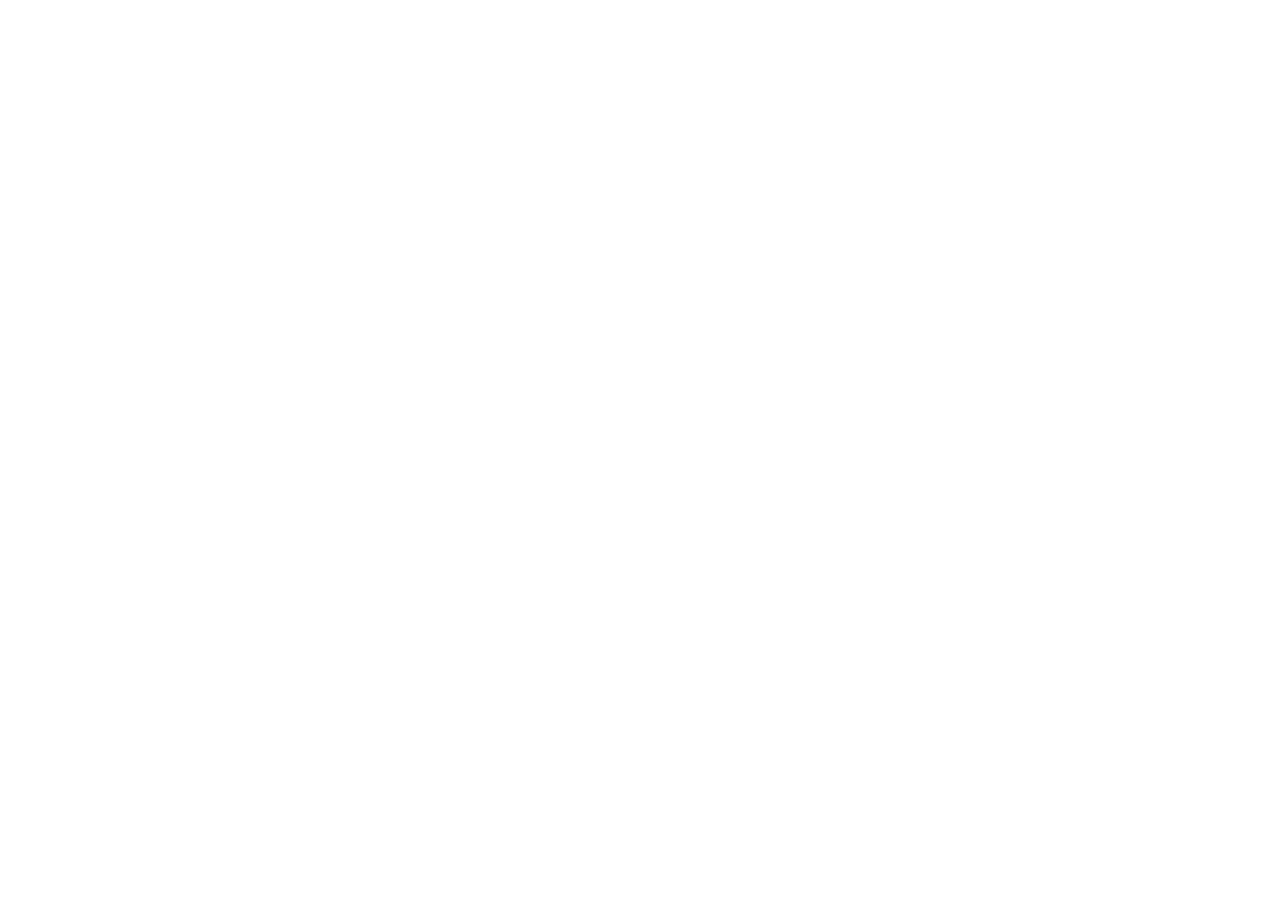
==== wis.html @ 159aa672 "Create wis.html" ====
<!DOCTYPE html>
<html>

<head>
    <meta charset="UTF-8">
    <meta http-equiv="X-UA-Compatible" content="IE=edge">
    <meta name="viewport" content="width=device-width, initial-scale=1.0">

    <title>WIS2 Live</title>
    <link rel="canonical" href="https://www.benwebb.com/wis"/>
    <link rel="stylesheet" href="https://unpkg.com/leaflet@1.9.3/dist/leaflet.css"
    integrity="sha256-kLaT2GOSpHechhsozzB+flnD+zUyjE2LlfWPgU04xyI="
    crossorigin=""/>
    <script src="https://unpkg.com/leaflet@1.9.3/dist/leaflet.js"
    integrity="sha256-WBkoXOwTeyKclOHuWtc+i2uENFpDZ9YPdf5Hf+D7ewM="
    crossorigin=""></script>
    <script src="https://unpkg.com/mqtt@4.0.1/dist/mqtt.min.js"></script>

    <link rel="shortcut icon" href="./assets/images/favicon.ico" type="image/x-icon">
    <link rel="icon" type="image/png" sizes="32x32" href="./assets/images/favicon-32x32.png">
    <link rel="icon" type="image/png" sizes="16x16" href="./assets/images/favicon-16x16.png">

    <style>
        .center {
            text-align: center;
            width: 100%;
        }
        .body {
            margin: 0;
            width: 100%;
        }
        .popup {
            margin: 2;
            padding: 1;
            max-width: 500px;
        }
    </style>
</head>

<body class="body">
    <div id="map" class="center" style="height: 100vh;"></div>
</body>
<script>
    const host = 'wss://globalbroker.meteo.fr:443/mqtt';
    // const host = 'mqtts://globalbroker.meteo.fr:8883/mqtt';
    const options = {
        username: 'everyone',
        password: 'everyone',
        keepalive: 60,
        protocolVersion: 5,
        reconnectPeriod: 1000,
        connectTimeout: 30 * 1000,
    };

    console.log('Connecting mqtt client');
    const client = mqtt.connect(host, options);

    client.on('connect', function () {
        client.subscribe(['origin/#', 'cache/#'], function (err) {
            if (!err) {
                console.log('Connected!')
            }
        })
    })

    client.on('error', (err) => {
        console.log('Connection error: ', err)
        client.end()
    });


    client.on('reconnect', () => {
        console.log('Reconnecting...')
    });
    String.prototype.rsplit = function (sep, maxsplit) {
        var split = this.split(sep);
        return maxsplit ? [split.slice(0, -maxsplit).join(sep)].concat(split.slice(-maxsplit)) : split;
    };
    var map = L.map('map').setView([30, 0], 3);
    map.attributionControl.setPrefix('');
    var tiles = L.tileLayer('https://tile.openstreetmap.org/{z}/{x}/{y}.png', {
        maxZoom: 19,
        attributionControl: false
    }).addTo(map);
    client.on('message', function (topic, message) {
        // message is Buffer
        const feature = JSON.parse(message.toString())
        if (feature.geometry && feature.geometry.type === 'Point') {
            var marker = L.geoJSON(feature, {
                pointToLayer: function (geoJsonPoint, latlng) {
                    return L.circleMarker(latlng, {
                        color: "#f8a700",
                        radius: 2,
                        weight: 1,
                        opacity: 1,
                        fillOpacity: 0.8,
                    });
                }
            }).addTo(map);
            console.log(topic)
            var [origin, topic] = topic.split('/wis2/')
            var t = topic.split('/').slice(0, -1).join('/')

            var popup = `<b>Channel: </b>${origin}/wis2<br>
                         <b>Topic: </b>${t}</br>`
            if (topic.search('/WIGOS') !== -1) {
                var wsi = topic.split('/').slice(-1).join('')
                popup += `<b>WIGOS Station identifier: </b>${wsi}<br>`
            } else if (feature.properties.wigos_station_identifier) {
                popup += `<b>WIGOS Station identifier: </b>${feature.properties.wigos_station_identifier}`
            }
            marker.bindPopup(`<div class="popup"><p>${popup}</p></div>`, {
                maxWidth: 500
            }).openPopup()
            if (t.search('/swe/smhi/') !== -1) {
                setTimeout(removeMarker, 59000, marker);
            } else {
                setTimeout(removeMarker, 3590000, marker);
            }
        } else if (feature.geometry && feature.geometry.hasOwnProperty('type')) {
            var poly = L.geoJSON(feature).addTo(map);
            setTimeout(removeMarker, 3590000, poly);
        }
    })

    function removeMarker(feature) {
        feature.removeFrom(map);
    }


</script>

</html>
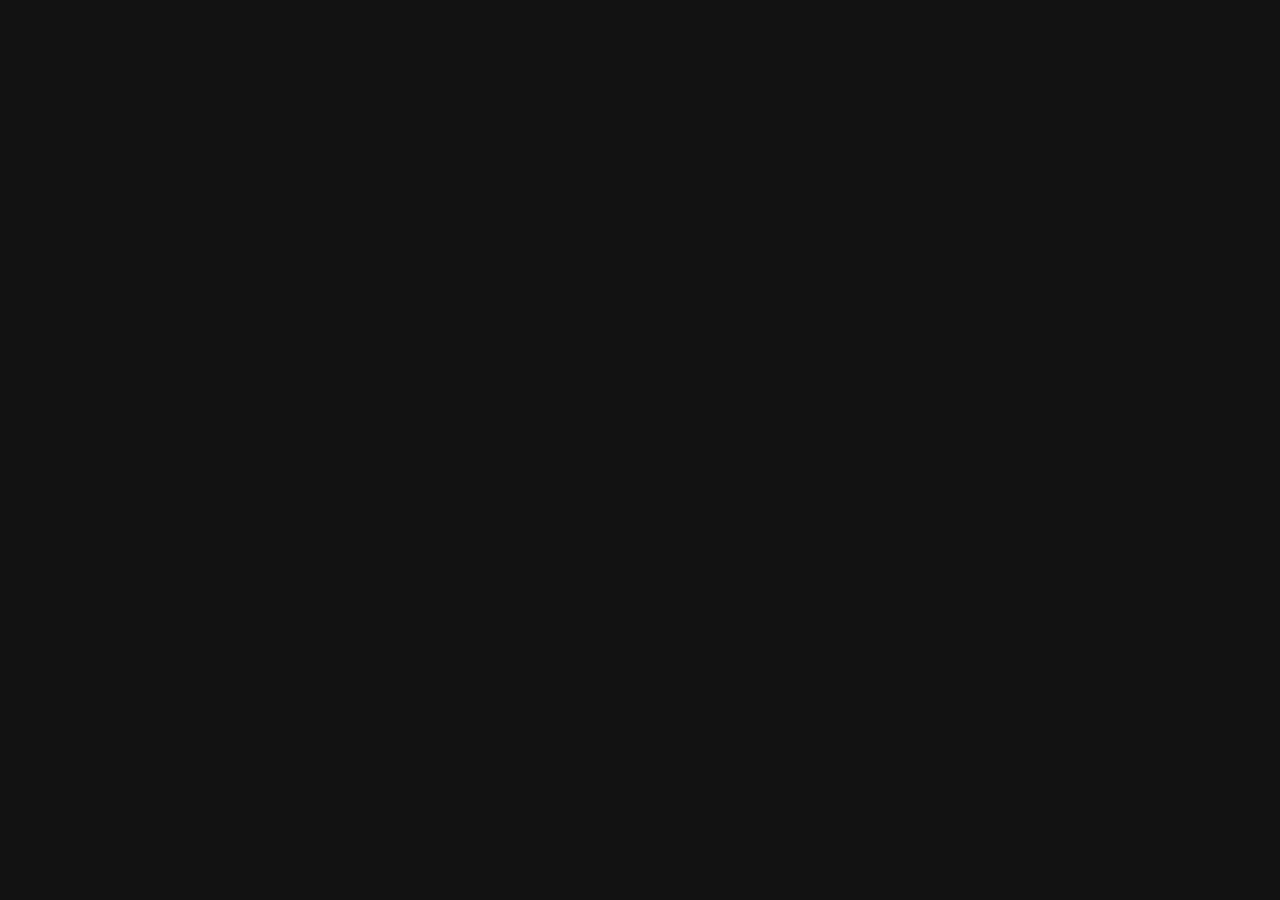
==== commit bf1f3716: "Update CSS" ====
--- a/wis.html
+++ b/wis.html
@@ -5,47 +5,75 @@
     <meta charset="UTF-8">
     <meta http-equiv="X-UA-Compatible" content="IE=edge">
     <meta name="viewport" content="width=device-width, initial-scale=1.0">
-
+  
     <title>WIS2 Live</title>
     <link rel="canonical" href="https://www.benwebb.com/wis"/>
-    <link rel="stylesheet" href="https://unpkg.com/leaflet@1.9.3/dist/leaflet.css"
-    integrity="sha256-kLaT2GOSpHechhsozzB+flnD+zUyjE2LlfWPgU04xyI="
-    crossorigin=""/>
-    <script src="https://unpkg.com/leaflet@1.9.3/dist/leaflet.js"
-    integrity="sha256-WBkoXOwTeyKclOHuWtc+i2uENFpDZ9YPdf5Hf+D7ewM="
-    crossorigin=""></script>
-    <script src="https://unpkg.com/mqtt@4.0.1/dist/mqtt.min.js"></script>
-
+    <meta property="og:title" content="WIS2 Live"/>
+    <meta property="og:image" content="https://www.benwebb.com/assets/images/ben.png"/>
+    <meta property="og:url" content="https://www.benwebb.com/wis"/>
+    <meta property="og:site_name" content="WIS2 Live"/>
+    <meta property="og:type" content="website"/>
+    <meta name="twitter:card" content="summary_large_image"/>
+    <meta name="twitter:title" content="WIS2 Live"/>
+    <meta name="twitter:image" content="https://www.benwebb.com/assets/images/wis.png"/>
+  
+    <!--
+      - favicon
+    -->
     <link rel="shortcut icon" href="./assets/images/favicon.ico" type="image/x-icon">
     <link rel="icon" type="image/png" sizes="32x32" href="./assets/images/favicon-32x32.png">
     <link rel="icon" type="image/png" sizes="16x16" href="./assets/images/favicon-16x16.png">
 
-    <style>
-        .center {
-            text-align: center;
-            width: 100%;
-        }
-        .body {
-            margin: 0;
-            width: 100%;
-        }
-        .popup {
-            margin: 2;
-            padding: 1;
-            max-width: 500px;
-        }
-    </style>
+    <!--
+        - custom css link
+    -->
+    <link rel="stylesheet" href="./assets/css/style.css">
+
+
+    <!--
+        - leaflet
+    -->
+    <link rel="stylesheet" href="https://unpkg.com/leaflet@1.9.3/dist/leaflet.css"/>
+    <script src="https://unpkg.com/leaflet@1.9.3/dist/leaflet.js"></script>
+    <script src="https://unpkg.com/mqtt@4.0.1/dist/mqtt.min.js"></script>
 </head>
 
 <body class="body">
-    <div id="map" class="center" style="height: 100vh;"></div>
+    <div id="map" class="center"></div>
 </body>
 <script>
+    String.prototype.rsplit = function (sep, maxsplit) {
+        var split = this.split(sep);
+        return maxsplit ? [split.slice(0, -maxsplit).join(sep)].concat(split.slice(-maxsplit)) : split;
+    };
+    String.prototype.hexDecode = function(){
+        var j;
+        var hexes = this.match(/.{1,4}/g) || [];
+        var back = "";
+        for(j = 0; j<hexes.length; j++) {
+            back += String.fromCharCode(parseInt(hexes[j], 16));
+        }
+    
+        return back;
+    }
+    
+    var map = L.map('map').setView([30, 0], 3);
+    map.attributionControl.setPrefix('');
+    var tiles = L.tileLayer('https://tile.openstreetmap.org/{z}/{x}/{y}.png', {
+        maxZoom: 19,
+        minZoom: 3,
+        attributionControl: false
+    }).addTo(map);
+
+    map.on('zoomend', function() {
+        reRender();
+    });
+
     const host = 'wss://globalbroker.meteo.fr:443/mqtt';
     // const host = 'mqtts://globalbroker.meteo.fr:8883/mqtt';
     const options = {
         username: 'everyone',
-        password: 'everyone',
+        password: '00650076006500720079006f006e0065'.hexDecode(),
         keepalive: 60,
         protocolVersion: 5,
         reconnectPeriod: 1000,
@@ -72,61 +100,133 @@
     client.on('reconnect', () => {
         console.log('Reconnecting...')
     });
-    String.prototype.rsplit = function (sep, maxsplit) {
-        var split = this.split(sep);
-        return maxsplit ? [split.slice(0, -maxsplit).join(sep)].concat(split.slice(-maxsplit)) : split;
-    };
-    var map = L.map('map').setView([30, 0], 3);
-    map.attributionControl.setPrefix('');
-    var tiles = L.tileLayer('https://tile.openstreetmap.org/{z}/{x}/{y}.png', {
-        maxZoom: 19,
-        attributionControl: false
-    }).addTo(map);
+
+    const markers = new Array();
     client.on('message', function (topic, message) {
         // message is Buffer
         const feature = JSON.parse(message.toString())
         if (feature.geometry && feature.geometry.type === 'Point') {
+            var [origin, t] = topic.split('/wis2/')
+            var wsi = feature.properties.wigos_station_identifier;
             var marker = L.geoJSON(feature, {
                 pointToLayer: function (geoJsonPoint, latlng) {
-                    return L.circleMarker(latlng, {
-                        color: "#f8a700",
-                        radius: 2,
+                    var color = topic.startsWith('cache') ? "#6cc644" : "#D5E3F0";
+                    var m = L.circleMarker(latlng, {
+                        color: shadeColor(color, -25),
+                        fillColor: color,
+                        radius: estimateRadius(),
                         weight: 1,
                         opacity: 1,
-                        fillOpacity: 0.8,
+                        fillOpacity: 1,
                     });
+                    recolorMarker(m); 
+                    markers.push(m);
+                    return m;
                 }
             }).addTo(map);
-            console.log(topic)
-            var [origin, topic] = topic.split('/wis2/')
-            var t = topic.split('/').slice(0, -1).join('/')
-
-            var popup = `<b>Channel: </b>${origin}/wis2<br>
-                         <b>Topic: </b>${t}</br>`
-            if (topic.search('/WIGOS') !== -1) {
-                var wsi = topic.split('/').slice(-1).join('')
-                popup += `<b>WIGOS Station identifier: </b>${wsi}<br>`
-            } else if (feature.properties.wigos_station_identifier) {
-                popup += `<b>WIGOS Station identifier: </b>${feature.properties.wigos_station_identifier}`
-            }
+
+            var popup = `<b>Channel: </b>${origin}<br>`     
+            popup += `<b>WIGOS Station identifier: </b>${wsi}<br>`
+            if (origin.startsWith('cache')){
+                for (const link of feature.links){
+                    const filename = link.href.rsplit('/', 1).pop();
+                    if (link.rel == 'canonical'){
+                        popup += `<b>Data: </b>
+                                  <a target="_blank" href="${link.href}"" type="${link.type}" title="${filename}" rel="${link.rel}">${filename}</a>`
+                    }
+                }
+            }
+
             marker.bindPopup(`<div class="popup"><p>${popup}</p></div>`, {
                 maxWidth: 500
-            }).openPopup()
-            if (t.search('/swe/smhi/') !== -1) {
-                setTimeout(removeMarker, 59000, marker);
+            })
+
+            marker.bindTooltip(wsi).openTooltip();
+            setTimeout(closeTooltip, 1500, marker)
+        } else if (feature.geometry && feature.geometry.hasOwnProperty('type')) {
+            var poly = L.geoJSON(feature);
+            var bounds = poly.getBounds();
+            if (bounds._northEast.lat >= 90 && bounds._southWest.lat <= -90){
+                console.log(`Invalid bounds from ${topic}`);
+                return;
             } else {
-                setTimeout(removeMarker, 3590000, marker);
-            }
-        } else if (feature.geometry && feature.geometry.hasOwnProperty('type')) {
-            var poly = L.geoJSON(feature).addTo(map);
-            setTimeout(removeMarker, 3590000, poly);
+                poly.addTo(map);
+            }
+
+            var popup = `<b>Topic: </b>${feature.id}<br>`
+            for (const link of feature.links){
+                if (link.type != 'MQTT'){
+                    popup += `<b>${link.type}: </b> 
+                    <a target="${link.type}" href="${link.href}"" type="${link.type}" title="${link.title}" rel="${link.rel}">${link.title}</a><br>`
+                }
+            }
+            poly.bindPopup(`<div class="popup"><p>${popup}</p></div>`, {
+                maxWidth: 500
+            });
+            poly.bringToBack();
+            setTimeout(removeMarker, 590000, poly);
         }
     })
 
+    function reRender() {
+        var z = map.getZoom();
+        if (z <= 17){
+            for (const m of markers){
+                m.setRadius(estimateRadius());
+                m.redraw();
+            }
+        }
+
+    }
+
+    function estimateRadius(){
+        var z = map.getZoom();
+        return 1.5 * (z - 2);
+    }
+
     function removeMarker(feature) {
         feature.removeFrom(map);
     }
 
+    function closeTooltip(feature){
+        feature.closeTooltip();
+    }
+
+    function recolorMarker(m){
+        m.redraw();
+        m.setStyle({
+            oapcity: m.options.oapcity - 0.02,
+            fillOpacity: m.options.fillOpacity - 0.02,
+            color: shadeColor(m.options.color, -5),
+            fillColor: shadeColor(m.options.fillColor, -5)
+        });
+        setTimeout(recolorMarker, 120000, m);
+    }
+
+    function shadeColor(color, percent) {
+
+        var R = parseInt(color.substring(1,3),16);
+        var G = parseInt(color.substring(3,5),16);
+        var B = parseInt(color.substring(5,7),16);
+    
+        R = parseInt(R * (100 + percent) / 100);
+        G = parseInt(G * (100 + percent) / 100);
+        B = parseInt(B * (100 + percent) / 100);
+    
+        R = (R<255)?R:255;  
+        G = (G<255)?G:255;  
+        B = (B<255)?B:255;  
+    
+        R = Math.round(R)
+        G = Math.round(G)
+        B = Math.round(B)
+    
+        var RR = ((R.toString(16).length==1)?"0"+R.toString(16):R.toString(16));
+        var GG = ((G.toString(16).length==1)?"0"+G.toString(16):G.toString(16));
+        var BB = ((B.toString(16).length==1)?"0"+B.toString(16):B.toString(16));
+    
+        return "#"+RR+GG+BB;
+    }
 
 </script>
 
--- a/assets/css/style.css
+++ b/assets/css/style.css
@@ -0,0 +1,1805 @@
+/*-----------------------------------*\
+  #style.css
+\*-----------------------------------*/
+
+
+/**
+ * copyright 2022 @codewithsadee
+ */
+
+
+.center {
+  text-align: center;
+  width: 100%;
+  height: 100vh;
+}
+.body {
+  margin: 0;
+}
+.popup {
+  margin: 2;
+  padding: 1;
+  max-width: 360px;
+}
+
+
+/*-----------------------------------*\
+  #CUSTOM PROPERTY
+\*-----------------------------------*/
+
+:root {
+
+  /**
+   * colors
+   */
+
+  /* gradient */
+
+  --bg-gradient-onyx: linear-gradient(
+    to bottom right, 
+    hsl(240, 1%, 25%) 3%, 
+    hsl(0, 0%, 19%) 97%
+  );
+  --bg-gradient-jet: linear-gradient(
+    to bottom right, 
+    hsla(240, 1%, 18%, 0.251) 0%, 
+    hsla(240, 2%, 11%, 0) 100%
+  ), hsl(240, 2%, 13%);
+  --bg-gradient-yellow-1: linear-gradient(
+    to bottom right, 
+    hsl(45, 100%, 71%) 0%, 
+    hsla(36, 100%, 69%, 0) 50%
+  );
+  --bg-gradient-yellow-2: linear-gradient(
+    135deg, 
+    hsla(45, 100%, 71%, 0.251) 0%, 
+    hsla(35, 100%, 68%, 0) 59.86%
+  ), hsl(240, 2%, 13%);
+  --border-gradient-onyx: linear-gradient(
+    to bottom right, 
+    hsl(0, 0%, 25%) 0%, 
+    hsla(0, 0%, 25%, 0) 50%
+  );
+  --text-gradient-yellow: linear-gradient(
+    to right, 
+    hsl(45, 100%, 72%), 
+    hsl(35, 100%, 68%)
+  );
+
+  /* solid */
+
+  --jet: hsl(0, 0%, 22%);
+  --onyx: hsl(240, 1%, 17%);
+  --eerie-black-1: hsl(240, 2%, 13%);
+  --eerie-black-2: hsl(240, 2%, 12%);
+  --smoky-black: hsl(0, 0%, 7%);
+  --white-1: hsl(0, 0%, 100%);
+  --white-2: hsl(0, 0%, 98%);
+  --orange-yellow-crayola: hsl(45, 100%, 72%);
+  --vegas-gold: hsl(45, 54%, 58%);
+  --light-gray: hsl(0, 0%, 84%);
+  --light-gray-70: hsla(0, 0%, 84%, 0.7);
+  --bittersweet-shimmer: hsl(0, 43%, 51%);
+
+  /**
+   * typography
+   */
+
+  /* font-family */
+  --ff-poppins: 'Poppins', sans-serif;
+
+  /* font-size */
+  --fs-1: 24px;
+  --fs-2: 18px;
+  --fs-3: 17px;
+  --fs-4: 16px;
+  --fs-5: 15px;
+  --fs-6: 14px;
+  --fs-7: 13px;
+  --fs-8: 11px;
+
+  /* font-weight */
+  --fw-300: 300;
+  --fw-400: 400;
+  --fw-500: 500;
+  --fw-600: 600;
+
+  /**
+   * shadow
+   */
+  
+  --shadow-1: -4px 8px 24px hsla(0, 0%, 0%, 0.25);
+  --shadow-2: 0 16px 30px hsla(0, 0%, 0%, 0.25);
+  --shadow-3: 0 16px 40px hsla(0, 0%, 0%, 0.25);
+  --shadow-4: 0 25px 50px hsla(0, 0%, 0%, 0.15);
+  --shadow-5: 0 24px 80px hsla(0, 0%, 0%, 0.25);
+
+  /**
+   * transition
+   */
+
+  --transition-1: 0.25s ease;
+  --transition-2: 0.5s ease-in-out;
+
+}
+
+
+
+
+
+/*-----------------------------------*\
+  #RESET
+\*-----------------------------------*/
+
+*, *::before, *::after {
+  margin: 0;
+  padding: 0;
+  box-sizing: border-box;
+}
+
+a { text-decoration: none; }
+
+li { list-style: none; }
+
+img, ion-icon, a, button, time, span { display: block; }
+
+button {
+  font: inherit;
+  background: none;
+  border: none;
+  text-align: left;
+  cursor: pointer;
+}
+
+input, textarea {
+  display: block;
+  width: 100%;
+  background: none;
+  font: inherit;
+}
+
+::selection {
+  background: var(--orange-yellow-crayola);
+  color: var(--smoky-black);
+}
+
+:focus { outline-color: var(--orange-yellow-crayola); }
+
+html { font-family: var(--ff-poppins); }
+
+body { background: var(--smoky-black); }
+
+
+
+
+
+/*-----------------------------------*\
+  #REUSED STYLE
+\*-----------------------------------*/
+
+.sidebar,
+article {
+  background: var(--eerie-black-2);
+  border: 1px solid var(--jet);
+  border-radius: 20px;
+  padding: 15px;
+  box-shadow: var(--shadow-1);
+  z-index: 1;
+}
+
+.separator {
+  width: 100%;
+  height: 1px;
+  background: var(--jet);
+  margin: 16px 0;
+}
+
+.icon-box {
+  position: relative;
+  background: var(--border-gradient-onyx);
+  width: 30px;
+  height: 30px;
+  border-radius: 8px;
+  display: flex;
+  justify-content: center;
+  align-items: center;
+  font-size: 16px;
+  color: var(--orange-yellow-crayola);
+  box-shadow: var(--shadow-1);
+  z-index: 1;
+}
+
+.icon-box::before {
+  content: "";
+  position: absolute;
+  inset: 1px;
+  background: var(--eerie-black-1);
+  border-radius: inherit;
+  z-index: -1;
+}
+
+.icon-box ion-icon { --ionicon-stroke-width: 35px; }
+
+article { display: none; }
+
+article.active {
+  display: block;
+  animation: fade 0.5s ease backwards;
+}
+
+@keyframes fade {
+  0% { opacity: 0; }
+  100% { opacity: 1; }
+}
+
+.h2,
+.h3,
+.h4,
+.h5 {
+  color: var(--white-2);
+  text-transform: capitalize;
+}
+
+.h2 { font-size: var(--fs-1); }
+
+.h3 { font-size: var(--fs-2); }
+
+.h4 { font-size: var(--fs-4); }
+
+.h5 {
+  font-size: var(--fs-7);
+  font-weight: var(--fw-500);
+}
+
+.article-title {
+  position: relative;
+  padding-bottom: 7px;
+}
+
+.article-title::after {
+  content: "";
+  position: absolute;
+  bottom: 0;
+  left: 0;
+  width: 30px;
+  height: 3px;
+  background: var(--text-gradient-yellow);
+  border-radius: 3px;
+}
+
+.has-scrollbar::-webkit-scrollbar {
+  width: 5px; /* for vertical scrollbar */
+  height: 5px; /* for horizontal scrollbar */
+}
+
+.has-scrollbar::-webkit-scrollbar-track {
+  background: var(--onyx);
+  border-radius: 5px;
+}
+
+.has-scrollbar::-webkit-scrollbar-thumb {
+  background: var(--orange-yellow-crayola);
+  border-radius: 5px;
+}
+
+.has-scrollbar::-webkit-scrollbar-button { width: 20px; }
+
+.content-card {
+  position: relative;
+  background: var(--border-gradient-onyx);
+  padding: 15px;
+  padding-top: 45px;
+  border-radius: 14px;
+  box-shadow: var(--shadow-2);
+  cursor: pointer;
+  z-index: 1;
+}
+
+.content-card::before {
+  content: "";
+  position: absolute;
+  inset: 1px;
+  background: var(--bg-gradient-jet);
+  border-radius: inherit;
+  z-index: -1;
+}
+
+
+
+
+
+/*-----------------------------------*\
+  #MAIN
+\*-----------------------------------*/
+
+main {
+  margin: 15px 12px;
+  margin-bottom: 75px;
+  min-width: 259px;
+}
+
+
+
+
+
+/*-----------------------------------*\
+  #SIDEBAR
+\*-----------------------------------*/
+
+.sidebar {
+  margin-bottom: 15px;
+  max-height: 112px;
+  overflow: hidden;
+  transition: var(--transition-2);
+}
+
+.sidebar.active { max-height: 405px; }
+
+.sidebar-info {
+  position: relative;
+  display: flex;
+  justify-content: flex-start;
+  align-items: center;
+  gap: 15px;
+}
+
+.avatar-box {
+  background: var(--bg-gradient-onyx);
+  border-radius: 20px;
+}
+
+.info-content .name {
+  color: var(--white-2);
+  font-size: var(--fs-3);
+  font-weight: var(--fw-500);
+  letter-spacing: -0.25px;
+  margin-bottom: 10px;
+}
+
+.info-content .title {
+  color: var(--white-1);
+  background: var(--onyx);
+  font-size: var(--fs-8);
+  font-weight: var(--fw-300);
+  width: max-content;
+  padding: 3px 12px;
+  border-radius: 8px;
+}
+
+.info_more-btn {
+  position: absolute;
+  top: -15px;
+  right: -15px;
+  border-radius: 0 15px;
+  font-size: 13px;
+  color: var(--orange-yellow-crayola);
+  background: var(--border-gradient-onyx);
+  padding: 10px;
+  box-shadow: var(--shadow-2);
+  transition: var(--transition-1);
+  z-index: 1;
+}
+
+.info_more-btn::before {
+  content: "";
+  position: absolute;
+  inset: 1px;
+  border-radius: inherit;
+  background: var(--bg-gradient-jet);
+  transition: var(--transition-1);
+  z-index: -1;
+}
+
+.info_more-btn:hover,
+.info_more-btn:focus { background: var(--bg-gradient-yellow-1); }
+
+.info_more-btn:hover::before,
+.info_more-btn:focus::before { background: var(--bg-gradient-yellow-2); }
+
+.info_more-btn span { display: none; }
+
+.sidebar-info_more {
+  opacity: 0;
+  visibility: hidden;
+  transition: var(--transition-2);
+}
+
+.sidebar.active .sidebar-info_more {
+  opacity: 1;
+  visibility: visible;
+}
+
+.contacts-list {
+  display: grid;
+  grid-template-columns: 1fr;
+  gap: 16px;
+}
+
+.contact-item {
+  min-width: 100%;
+  display: flex;
+  align-items: center;
+  gap: 16px;
+}
+
+.contact-info {
+  max-width: calc(100% - 46px);
+  width: calc(100% - 46px);
+}
+
+.contact-title {
+  color: var(--light-gray-70);
+  font-size: var(--fs-8);
+  text-transform: uppercase;
+  margin-bottom: 2px;
+}
+
+.contact-info :is(.contact-link, time, address) {
+  color: var(--white-2);
+  font-size: var(--fs-7);
+}
+
+.contact-info address { font-style: normal; }
+
+.social-list {
+  display: flex;
+  justify-content: flex-start;
+  align-items: center;
+  gap: 15px;
+  padding-bottom: 4px;
+  padding-left: 7px;
+}
+
+.social-item .social-link {
+  color: var(--light-gray-70);
+  font-size: 18px;
+}
+
+
+.social-item .social-link:hover { color: var(--light-gray); }
+
+
+
+
+
+/*-----------------------------------*\
+  #NAVBAR
+\*-----------------------------------*/
+
+.navbar {
+  position: fixed;
+  bottom: 0;
+  left: 0;
+  width: 100%;
+  background: hsla(240, 1%, 17%, 0.75);
+  backdrop-filter: blur(10px);
+  border: 1px solid var(--jet);
+  border-radius: 12px 12px 0 0;
+  box-shadow: var(--shadow-2);
+  z-index: 5;
+}
+
+.navbar-list {
+  display: flex;
+  flex-wrap: wrap;
+  justify-content: center;
+  align-items: center;
+  padding: 0 10px;
+}
+
+.navbar-link {
+  color: var(--light-gray);
+  font-size: var(--fs-8);
+  padding: 20px 7px;
+  transition: color var(--transition-1);
+}
+
+.navbar-link:hover,
+.navbar-link:focus { color: var(--light-gray-70); }
+
+.navbar-link.active { color: var(--orange-yellow-crayola); }
+
+
+
+
+
+/*-----------------------------------*\
+  #ABOUT
+\*-----------------------------------*/
+
+.about .article-title { margin-bottom: 15px; }
+
+.about-text {
+  color: var(--light-gray);
+  font-size: var(--fs-6);
+  font-weight: var(--fw-300);
+  line-height: 1.6;
+}
+
+.about-text p { margin-bottom: 15px; }
+
+
+
+/**
+ * #service 
+ */
+
+.service { margin-bottom: 35px; }
+
+.service-title { margin-bottom: 20px; }
+
+.service-list {
+  display: grid;
+  grid-template-columns: 1fr;
+  gap: 20px;
+}
+
+.service-item {
+  position: relative;
+  background: var(--border-gradient-onyx);
+  padding: 20px;
+  border-radius: 14px;
+  box-shadow: var(--shadow-2);
+  z-index: 1;
+}
+
+.service-item::before {
+  content: "";
+  position: absolute;
+  inset: 1px;
+  background: var(--bg-gradient-jet);
+  border-radius: inherit;
+  z-index: -1;
+}
+
+.service-icon-box { margin-bottom: 10px; }
+
+.service-icon-box img { margin: auto; }
+
+.service-content-box { text-align: center; }
+
+.service-item-title { margin-bottom: 7px; }
+
+.service-item-text {
+  color: var(--light-gray);
+  font-size: var(--fs-6);
+  font-weight: var(--fw-3);
+  line-height: 1.6;
+}
+
+
+/**
+ * #testimonials 
+ */
+
+.testimonials { margin-bottom: 30px; }
+
+.testimonials-title { margin-bottom: 20px; }
+
+.testimonials-list {
+  display: flex;
+  justify-content: flex-start;
+  align-items: flex-start;
+  gap: 15px;
+  margin: 0 -15px;
+  padding: 25px 15px;
+  padding-bottom: 35px;
+  overflow-x: auto;
+  scroll-behavior: smooth;
+  overscroll-behavior-inline: contain;
+  scroll-snap-type: inline mandatory;
+}
+
+.testimonials-item {
+  min-width: 100%;
+  scroll-snap-align: center;
+}
+
+.testimonials-avatar-box {
+  position: absolute;
+  top: 0;
+  left: 0;
+  transform: translate(15px, -25px);
+  background: var(--bg-gradient-onyx);
+  border-radius: 14px;
+  box-shadow: var(--shadow-1);
+}
+
+.testimonials-item-title { margin-bottom: 7px; }
+
+.testimonials-text {
+  color: var(--light-gray);
+  font-size: var(--fs-6);
+  font-weight: var(--fw-300);
+  line-height: 1.6;
+  display: -webkit-box;
+  line-clamp: 4;
+  -webkit-line-clamp: 4;
+  -webkit-box-orient: vertical;
+  overflow: hidden;
+}
+
+
+/**
+ * #testimonials-modal
+ */
+
+.modal-container {
+  position: fixed;
+  top: 0;
+  left: 0;
+  width: 100%;
+  height: 100%;
+  display: flex;
+  justify-content: center;
+  align-items: center;
+  overflow-y: auto;
+  overscroll-behavior: contain;
+  z-index: 20;
+  pointer-events: none;
+  visibility: hidden;
+}
+
+.modal-container::-webkit-scrollbar { display: none; }
+
+.modal-container.active {
+  pointer-events: all;
+  visibility: visible;
+}
+
+.overlay {
+  position: fixed;
+  top: 0;
+  left: 0;
+  width: 100%;
+  height: 100vh;
+  background: hsl(0, 0%, 5%);
+  opacity: 0;
+  visibility: hidden;
+  pointer-events: none;
+  z-index: 1;
+  transition: var(--transition-1);
+}
+
+.overlay.active {
+  opacity: 0.8;
+  visibility: visible;
+  pointer-events: all;
+}
+
+.testimonials-modal {
+  background: var(--eerie-black-2);
+  position: relative;
+  padding: 15px;
+  margin: 15px 12px;
+  border: 1px solid var(--jet);
+  border-radius: 14px;
+  box-shadow: var(--shadow-5);
+  transform: scale(1.2);
+  opacity: 0;
+  transition: var(--transition-1);
+  z-index: 2;
+}
+
+.modal-container.active .testimonials-modal {
+  transform: scale(1);
+  opacity: 1;
+}
+
+.modal-close-btn {
+  position: absolute;
+  top: 15px;
+  right: 15px;
+  background: var(--onyx);
+  border-radius: 8px;
+  width: 32px;
+  height: 32px;
+  display: flex;
+  justify-content: center;
+  align-items: center;
+  color: var(--white-2);
+  font-size: 18px;
+  opacity: 0.7;
+}
+
+.modal-close-btn:hover,
+.modal-close-btn:focus { opacity: 1; }
+
+.modal-close-btn ion-icon { --ionicon-stroke-width: 50px; }
+
+.modal-avatar-box {
+  background: var(--bg-gradient-onyx);
+  width: max-content;
+  border-radius: 14px;
+  margin-bottom: 15px;
+  box-shadow: var(--shadow-2);
+}
+
+.modal-img-wrapper > img { display: none; }
+
+.modal-title { margin-bottom: 4px; }
+
+.modal-content time {
+  font-size: var(--fs-6);
+  color: var(--light-gray-70);
+  font-weight: var(--fw-300);
+  margin-bottom: 10px;
+}
+
+.modal-content p {
+  color: var(--light-gray);
+  font-size: var(--fs-6);
+  font-weight: var(--fw-300);
+  line-height: 1.6;
+}
+
+
+/**
+ * #clients 
+ */
+
+.clients { margin-bottom: 15px; }
+
+.clients-list {
+  display: flex;
+  justify-content: flex-start;
+  align-items: flex-start;
+  gap: 15px;
+  margin: 0 -15px;
+  padding: 25px;
+  padding-bottom: 25px;
+  overflow-x: auto;
+  scroll-behavior: smooth;
+  overscroll-behavior-inline: contain;
+  scroll-snap-type: inline mandatory;
+  scroll-padding-inline: 25px;
+}
+
+.clients-item {
+  min-width: 50%;
+  scroll-snap-align: start;
+}
+
+.clients-item img {
+  width: 100%;
+  filter: grayscale(1);
+  transition: var(--transition-1);
+}
+
+.clients-item img:hover { filter: grayscale(0); }
+
+
+
+
+
+/*-----------------------------------*\
+  #RESUME
+\*-----------------------------------*/
+
+.article-title { margin-bottom: 30px; }
+
+
+/**
+ * education and experience 
+ */
+
+.timeline { margin-bottom: 30px; }
+
+.timeline .title-wrapper {
+  display: flex;
+  align-items: center;
+  gap: 15px;
+  margin-bottom: 25px;
+}
+
+.timeline-list {
+  font-size: var(--fs-6);
+  margin-left: 45px;
+}
+
+.timeline-item { position: relative; }
+
+.timeline-item:not(:last-child) { margin-bottom: 20px; }
+
+.timeline-item-title {
+  font-size: var(--fs-6);
+  line-height: 1.3;
+  margin-bottom: 7px;
+}
+
+.timeline-list span {
+  color: var(--vegas-gold);
+  font-weight: var(--fw-400);
+  line-height: 1.6;
+}
+
+.timeline-item:not(:last-child)::before {
+  content: "";
+  position: absolute;
+  top: -25px;
+  left: -30px;
+  width: 1px;
+  height: calc(100% + 50px);
+  background: var(--jet);
+}
+
+.timeline-item::after {
+  content: "";
+  position: absolute;
+  top: 5px;
+  left: -33px;
+  height: 6px;
+  width: 6px;
+  background: var(--text-gradient-yellow);
+  border-radius: 50%;
+  box-shadow: 0 0 0 4px var(--jet);
+}
+
+.timeline-text {
+  color: var(--light-gray);
+  font-weight: var(--fw-300);
+  line-height: 1.6;
+}
+
+
+/**
+ * skills 
+ */
+
+.skills-title { margin-bottom: 20px; }
+
+.skills-list { padding: 20px; }
+
+
+.skills-item:not(:last-child) { margin-bottom: 15px; }
+
+.skill .title-wrapper {
+  display: flex;
+  align-items: center;
+  gap: 5px;
+  margin-bottom: 8px;
+}
+
+.skill .title-wrapper data {
+  color: var(--light-gray);
+  font-size: var(--fs-7);
+  font-weight: var(--fw-300);
+}
+
+.skill-progress-bg {
+  background: var(--jet);
+  width: 100%;
+  height: 8px;
+  border-radius: 10px;
+}
+
+.skill-progress-fill {
+  background: var(--text-gradient-yellow);
+  height: 100%;
+  border-radius: inherit;
+}
+
+
+
+
+
+/*-----------------------------------*\
+  #PORTFOLIO
+\*-----------------------------------*/
+
+.filter-list { display: none; }
+
+.filter-select-box {
+  position: relative;
+  margin-bottom: 25px;
+}
+
+.filter-select {
+  background: var(--eerie-black-2);
+  color: var(--light-gray);
+  display: flex;
+  justify-content: space-between;
+  align-items: center;
+  width: 100%;
+  padding: 12px 16px;
+  border: 1px solid var(--jet);
+  border-radius: 14px;
+  font-size: var(--fs-6);
+  font-weight: var(--fw-300);
+}
+
+.filter-select.active .select-icon { transform: rotate(0.5turn); }
+
+.select-list {
+  background: var(--eerie-black-2);
+  position: absolute;
+  top: calc(100% + 6px);
+  width: 100%;
+  padding: 6px;
+  border: 1px solid var(--jet);
+  border-radius: 14px;
+  z-index: 2;
+  opacity: 0;
+  visibility: hidden;
+  pointer-events: none;
+  transition: 0.15s ease-in-out;
+}
+
+.filter-select.active + .select-list {
+  opacity: 1;
+  visibility: visible;
+  pointer-events: all;
+}
+
+.select-item button {
+  background: var(--eerie-black-2);
+  color: var(--light-gray);
+  font-size: var(--fs-6);
+  font-weight: var(--fw-300);
+  text-transform: capitalize;
+  width: 100%;
+  padding: 8px 10px;
+  border-radius: 8px;
+}
+
+.select-item button:hover { --eerie-black-2: hsl(240, 2%, 20%); }
+
+.project-list {
+  display: grid;
+  grid-template-columns: 1fr;
+  gap: 30px;
+  margin-bottom: 10px;
+}
+
+.project-item { display: none; }
+
+.project-item.active {
+  display: block;
+  animation: scaleUp 0.25s ease forwards;
+}
+
+@keyframes scaleUp {
+  0% { transform: scale(0.5); }
+  100% { transform: scale(1); }
+}
+
+.project-item > a { width: 100%; }
+
+.project-img {
+  position: relative;
+  width: 100%;
+  height: 200px;
+  border-radius: 16px;
+  overflow: hidden;
+  margin-bottom: 15px;
+}
+
+.project-img::before {
+  content: "";
+  position: absolute;
+  top: 0;
+  left: 0;
+  width: 100%;
+  height: 100%;
+  background: transparent;
+  z-index: 1;
+  transition: var(--transition-1);
+}
+
+.project-item > a:hover .project-img::before { background: hsla(0, 0%, 0%, 0.5); }
+
+.project-item-icon-box {
+  --scale: 0.8;
+
+  background: var(--jet);
+  color: var(--orange-yellow-crayola);
+  position: absolute;
+  top: 50%;
+  left: 50%;
+  transform: translate(-50%, -50%) scale(var(--scale));
+  font-size: 20px;
+  padding: 18px;
+  border-radius: 12px;
+  opacity: 0;
+  z-index: 1;
+  transition: var(--transition-1);
+}
+
+.project-item > a:hover .project-item-icon-box {
+  --scale: 1;
+  opacity: 1;
+}
+
+.project-item-icon-box ion-icon { --ionicon-stroke-width: 50px; }
+
+.project-img img {
+  width: 100%;
+  height: 100%;
+  object-fit: cover;
+  transition: var(--transition-1);
+}
+
+.project-item > a:hover img { transform: scale(1.1); }
+
+.project-title,
+.project-category { margin-left: 10px; }
+
+.project-title {
+  color: var(--white-2);
+  font-size: var(--fs-5);
+  font-weight: var(--fw-400);
+  text-transform: capitalize;
+  line-height: 1.3;
+}
+
+.project-category {
+  color: var(--light-gray-70);
+  font-size: var(--fs-6);
+  font-weight: var(--fw-300);
+}
+
+
+
+
+/*-----------------------------------*\
+  #CONTACT
+\*-----------------------------------*/
+
+.mapbox {
+  position: relative;
+  height: 250px;
+  width: 100%;
+  border-radius: 16px;
+  margin-bottom: 30px;
+  border: 1px solid var(--jet);
+  overflow: hidden;
+}
+
+.mapbox figure { height: 100%; }
+
+.mapbox iframe {
+  width: 100%;
+  height: 100%;
+  border: none;
+  filter: grayscale(1) invert(1);
+}
+
+.contact-form { margin-bottom: 10px; }
+
+.form-title { margin-bottom: 20px; }
+
+.input-wrapper {
+  display: grid;
+  grid-template-columns: 1fr;
+  gap: 25px;
+  margin-bottom: 25px;
+}
+
+.form-input {
+  color: var(--white-2);
+  font-size: var(--fs-6);
+  font-weight: var(--fw-400);
+  padding: 13px 20px;
+  border: 1px solid var(--jet);
+  border-radius: 14px;
+  outline: none;
+}
+
+.form-input::placeholder { font-weight: var(--fw-500); }
+
+.form-input:focus { border-color: var(--orange-yellow-crayola); }
+
+textarea.form-input {
+  min-height: 100px;
+  height: 120px;
+  max-height: 200px;
+  resize: vertical;
+  margin-bottom: 25px;
+}
+
+textarea.form-input::-webkit-resizer { display: none; }
+
+.form-input:focus:invalid { border-color: var(--bittersweet-shimmer); }
+
+.form-btn {
+  position: relative;
+  width: 100%;
+  background: var(--border-gradient-onyx);
+  color: var(--orange-yellow-crayola);
+  display: flex;
+  justify-content: center;
+  align-items: center;
+  gap: 10px;
+  padding: 13px 20px;
+  border-radius: 14px;
+  font-size: var(--fs-6);
+  text-transform: capitalize;
+  box-shadow: var(--shadow-3);
+  z-index: 1;
+  transition: var(--transition-1);
+}
+
+.form-btn::before {
+  content: "";
+  position: absolute;
+  inset: 1px;
+  background: var(--bg-gradient-jet);
+  border-radius: inherit;
+  z-index: -1;
+  transition: var(--transition-1);
+}
+
+.form-btn ion-icon { font-size: 16px; }
+
+.form-btn:hover { background: var(--bg-gradient-yellow-1); }
+
+.form-btn:hover::before { background: var(--bg-gradient-yellow-2); }
+
+.form-btn:disabled {
+  opacity: 0.7;
+  cursor: not-allowed;
+}
+
+.form-btn:disabled:hover { background: var(--border-gradient-onyx); }
+
+.form-btn:disabled:hover::before { background: var(--bg-gradient-jet); }
+
+
+
+
+
+/*-----------------------------------*\
+  #RESPONSIVE
+\*-----------------------------------*/
+
+/**
+ * responsive larger than 450px screen
+ */
+
+@media (min-width: 450px) {
+
+  /**
+   * client
+   */
+
+  .clients-item { min-width: calc(33.33% - 10px); }
+
+
+
+  /**
+   * #PORTFOLIO, BLOG 
+   */
+
+  .project-img,
+  .blog-banner-box { height: auto; }
+
+}
+
+
+
+
+
+/**
+ * responsive larger than 580px screen
+ */
+
+@media (min-width: 580px) {
+
+  /**
+   * CUSTOM PROPERTY
+   */
+
+  :root {
+
+    /**
+     * typography
+     */
+
+    --fs-1: 32px;
+    --fs-2: 24px;
+    --fs-3: 26px;
+    --fs-4: 18px;
+    --fs-6: 15px;
+    --fs-7: 15px;
+    --fs-8: 12px;
+
+  }
+
+
+
+  /**
+   * #REUSED STYLE
+   */
+
+  .sidebar, article {
+    width: 520px;
+    margin-inline: auto;
+    padding: 30px;
+  }
+
+  .article-title {
+    font-weight: var(--fw-600);
+    padding-bottom: 15px;
+  }
+
+  .article-title::after {
+    width: 40px;
+    height: 5px;
+  }
+
+  .icon-box {
+    width: 48px;
+    height: 48px;
+    border-radius: 12px;
+    font-size: 18px;
+  }
+
+
+
+  /**
+   * #MAIN
+   */
+
+  main {
+    margin-top: 60px;
+    margin-bottom: 100px;
+  }
+
+
+
+  /**
+   * #SIDEBAR
+   */
+
+  .sidebar {
+    max-height: 180px;
+    margin-bottom: 30px;
+  }
+
+  .sidebar.active { max-height: 584px; }
+
+  .sidebar-info { gap: 25px; }
+
+  .avatar-box { border-radius: 30px; }
+
+  .avatar-box img { width: 120px; }
+
+  .info-content .name { margin-bottom: 15px; }
+
+  .info-content .title { padding: 5px 18px; }
+
+  .info_more-btn {
+    top: -30px;
+    right: -30px;
+    padding: 10px 15px;
+  }
+
+  .info_more-btn span {
+    display: block;
+    font-size: var(--fs-8);
+  }
+
+  .info_more-btn ion-icon { display: none; }
+
+  .separator { margin: 32px 0; }
+
+  .contacts-list { gap: 20px; }
+
+  .contact-info {
+    max-width: calc(100% - 64px);
+    width: calc(100% - 64px);
+  }
+
+
+
+  /**
+   * #NAVBAR
+   */
+
+  .navbar { border-radius: 20px 20px 0 0; }
+
+  .navbar-list { gap: 20px; }
+
+  .navbar-link { --fs-8: 14px; }
+
+
+
+  /**
+   * #ABOUT
+   */
+
+  .about .article-title { margin-bottom: 20px; }
+
+  .about-text { margin-bottom: 40px; }
+
+  /* service */
+
+  .service-item {
+    display: flex;
+    justify-content: flex-start;
+    align-items: flex-start;
+    gap: 18px;
+    padding: 30px;
+  }
+
+  .service-icon-box {
+    margin-bottom: 0;
+    margin-top: 5px;
+  }
+
+  .service-content-box { text-align: left; }
+
+  /* testimonials */
+
+  .testimonials-title { margin-bottom: 25px; }
+
+  .testimonials-list {
+    gap: 30px;
+    margin: 0 -30px;
+    padding: 30px;
+    padding-bottom: 35px;
+  }
+
+  .content-card {
+    padding: 30px;
+    padding-top: 25px;
+  }
+
+  .testimonials-avatar-box {
+    transform: translate(30px, -30px);
+    border-radius: 20px;
+  }
+
+  .testimonials-avatar-box img { width: 80px; }
+
+  .testimonials-item-title {
+    margin-bottom: 10px;
+    margin-left: 95px;
+  }
+
+  .testimonials-text {
+    line-clamp: 2;
+    -webkit-line-clamp: 2;
+  }
+
+  /* testimonials modal */
+
+  .modal-container { padding: 20px; }
+
+  .testimonials-modal {
+    display: flex;
+    justify-content: flex-start;
+    align-items: stretch;
+    gap: 25px;
+    padding: 30px;
+    border-radius: 20px;
+  }
+
+  .modal-img-wrapper {
+    display: flex;
+    flex-direction: column;
+    align-items: center;
+  }
+
+  .modal-avatar-box {
+    border-radius: 18px;
+    margin-bottom: 0;
+  }
+
+  .modal-avatar-box img { width: 65px; }
+
+  .modal-img-wrapper > img {
+    display: block;
+    flex-grow: 1;
+    width: 35px;
+  }
+
+  /* clients */
+
+  .clients-list {
+    gap: 50px;
+    margin: 0 -30px;
+    padding: 45px;
+    scroll-padding-inline: 45px;
+  }
+
+  .clients-item { min-width: calc(33.33% - 35px); }
+
+
+
+  /**
+   * #RESUME
+   */
+
+  .timeline-list { margin-left: 65px; }
+
+  .timeline-item:not(:last-child)::before { left: -40px; }
+
+  .timeline-item::after {
+    height: 8px;
+    width: 8px;
+    left: -43px;
+  }
+
+  .skills-item:not(:last-child) { margin-bottom: 25px; }
+
+
+
+  /**
+   * #PORTFOLIO, BLOG
+   */
+
+  .project-img, .blog-banner-box { border-radius: 16px; }
+
+  .blog-posts-list { gap: 30px; }
+
+  .blog-content { padding: 25px; }
+
+
+
+  /**
+   * #CONTACT
+   */
+
+  .mapbox {
+    height: 380px;
+    border-radius: 18px;
+  }
+
+  .input-wrapper {
+    gap: 30px;
+    margin-bottom: 30px;
+  }
+
+  .form-input { padding: 15px 20px; }
+
+  textarea.form-input { margin-bottom: 30px; }
+
+  .form-btn {
+    --fs-6: 16px;
+    padding: 16px 20px;
+  }
+
+  .form-btn ion-icon { font-size: 18px; }
+
+}
+
+
+
+
+
+/**
+ * responsive larger than 768px screen
+ */
+
+@media (min-width: 768px) {
+
+  /**
+   * REUSED STYLE
+   */
+
+  .sidebar, article { width: 700px; }
+
+  .has-scrollbar::-webkit-scrollbar-button { width: 100px; }
+
+
+
+  /**
+   * SIDEBAR
+   */
+
+  .contacts-list {
+    grid-template-columns: 1fr 1fr;
+    gap: 30px 15px;
+  }
+
+
+
+  /**
+   * NAVBAR
+   */
+
+  .navbar-link { --fs-8: 15px; }
+
+
+
+  /**
+   * ABOUT
+   */
+
+  /* testimonials modal */
+
+  .testimonials-modal {
+    gap: 35px;
+    max-width: 680px;
+  }
+
+  .modal-avatar-box img { width: 80px; }
+
+
+
+  /**
+   * PORTFOLIO
+   */
+
+  .article-title { padding-bottom: 20px; }
+
+  .filter-select-box { display: none; }
+
+  .filter-list {
+    display: flex;
+    justify-content: flex-start;
+    align-items: center;
+    gap: 25px;
+    padding-left: 5px;
+    margin-bottom: 30px;
+  }
+
+  .filter-item button {
+    color: var(--light-gray);
+    font-size: var(--fs-5);
+    transition: var(--transition-1);
+  }
+
+  .filter-item button:hover { color: var(--light-gray-70); }
+
+  .filter-item button.active { color: var(--orange-yellow-crayola); }
+
+  /* portfolio and blog grid */
+
+  .project-list, .blog-posts-list { grid-template-columns: 1fr 1fr; }
+
+
+
+  /**
+   * CONTACT
+   */
+
+  .input-wrapper { grid-template-columns: 1fr 1fr; }
+
+  .form-btn {
+    width: max-content;
+    margin-left: auto;
+  }
+  
+}
+
+
+
+
+
+/**
+ * responsive larger than 1024px screen
+ */
+
+@media (min-width: 1024px) {
+
+  /**
+   * CUSTOM PROPERTY
+   */
+
+  :root {
+
+    /**
+    * shadow
+    */
+
+    --shadow-1: -4px 8px 24px hsla(0, 0%, 0%, 0.125);
+    --shadow-2: 0 16px 30px hsla(0, 0%, 0%, 0.125);
+    --shadow-3: 0 16px 40px hsla(0, 0%, 0%, 0.125);
+
+  }
+
+
+
+  /**
+   * REUSED STYLE
+   */
+
+  .sidebar, article {
+    width: 950px;
+    box-shadow: var(--shadow-5);
+  }
+
+
+
+  /**
+   * MAIN 
+   */
+
+  main { margin-bottom: 60px; }
+
+  .main-content {
+    position: relative;
+    width: max-content;
+    margin: auto;
+  }
+
+
+
+  /**
+   * NAVBAR
+   */
+
+  .navbar {
+    position: absolute;
+    bottom: auto;
+    top: 0;
+    left: auto;
+    right: 0;
+    width: max-content;
+    border-radius: 0 20px;
+    padding: 0 20px;
+    box-shadow: none;
+  }
+
+  .navbar-list {
+    gap: 30px;
+    padding: 0 20px;
+  }
+
+  .navbar-link { font-weight: var(--fw-500); }
+
+
+
+  /**
+   * ABOUT
+   */
+
+  /* service */
+
+  .service-list {
+    grid-template-columns: 1fr 1fr;
+    gap: 20px 25px;
+  }
+
+  /* testimonials */
+
+  .testimonials-item { min-width: calc(50% - 15px); }
+
+  /* clients */
+
+  .clients-item { min-width: calc(25% - 38px); }
+
+
+
+  /**
+   * PORTFOLIO
+   */
+
+  .project-list { grid-template-columns: repeat(3, 1fr); }
+
+
+
+  /**
+   * BLOG
+   */
+
+  .blog-banner-box { height: 230px; }
+
+}
+
+
+
+
+
+/**
+ * responsive larger than 1250px screen
+ */
+
+@media (min-width: 1250px) {
+
+  /**
+   * RESET
+   */
+
+  body::-webkit-scrollbar { width: 20px; }
+
+  body::-webkit-scrollbar-track { background: var(--smoky-black); }
+
+  body::-webkit-scrollbar-thumb {
+    border: 5px solid var(--smoky-black);
+    background: hsla(0, 0%, 100%, 0.1);
+    border-radius: 20px;
+    box-shadow: inset 1px 1px 0 hsla(0, 0%, 100%, 0.11),
+                inset -1px -1px 0 hsla(0, 0%, 100%, 0.11);
+  }
+
+  body::-webkit-scrollbar-thumb:hover { background: hsla(0, 0%, 100%, 0.15); }
+
+  body::-webkit-scrollbar-button { height: 60px; }
+
+
+
+  /**
+   * REUSED STYLE
+   */
+
+  .sidebar, article { width: auto; }
+
+  article { min-height: 100%; }
+
+
+
+  /**
+   * MAIN
+   */
+
+  main {
+    max-width: 1200px;
+    margin-inline: auto;
+    display: flex;
+    justify-content: center;
+    align-items: stretch;
+    gap: 25px;
+  }
+
+  .main-content {
+    min-width: 75%;
+    width: 75%;
+    margin: 0;
+  }
+
+
+
+  /**
+   * SIDEBAR
+   */
+
+  .sidebar {
+    position: sticky;
+    top: 60px;
+    max-height: max-content;
+    height: 100%;
+    margin-bottom: 0;
+    padding-top: 60px;
+    z-index: 1;
+  }
+
+  .sidebar-info { flex-direction: column; }
+
+  .avatar-box img { width: 150px; }
+
+  .info-content .name {
+    white-space: nowrap;
+    text-align: center;
+  }
+
+  .info-content .title { margin: auto; }
+
+  .info_more-btn { display: none; }
+
+  .sidebar-info_more {
+    opacity: 1;
+    visibility: visible;
+  }
+
+  .contacts-list { grid-template-columns: 1fr; }
+
+  .contact-info :is(.contact-link) {
+    white-space: nowrap;
+    overflow: hidden;
+    text-overflow: ellipsis;
+  }
+
+  .contact-info :is(.contact-link, time, address) {
+    --fs-7: 14px;
+    font-weight: var(--fw-300);
+  }
+
+  .separator:last-of-type {
+    margin: 15px 0;
+    opacity: 0;
+  }
+
+  .social-list { justify-content: center; }
+
+
+
+  /**
+	 * RESUME
+	 */
+
+  .timeline-text { max-width: 700px; }
+
+}